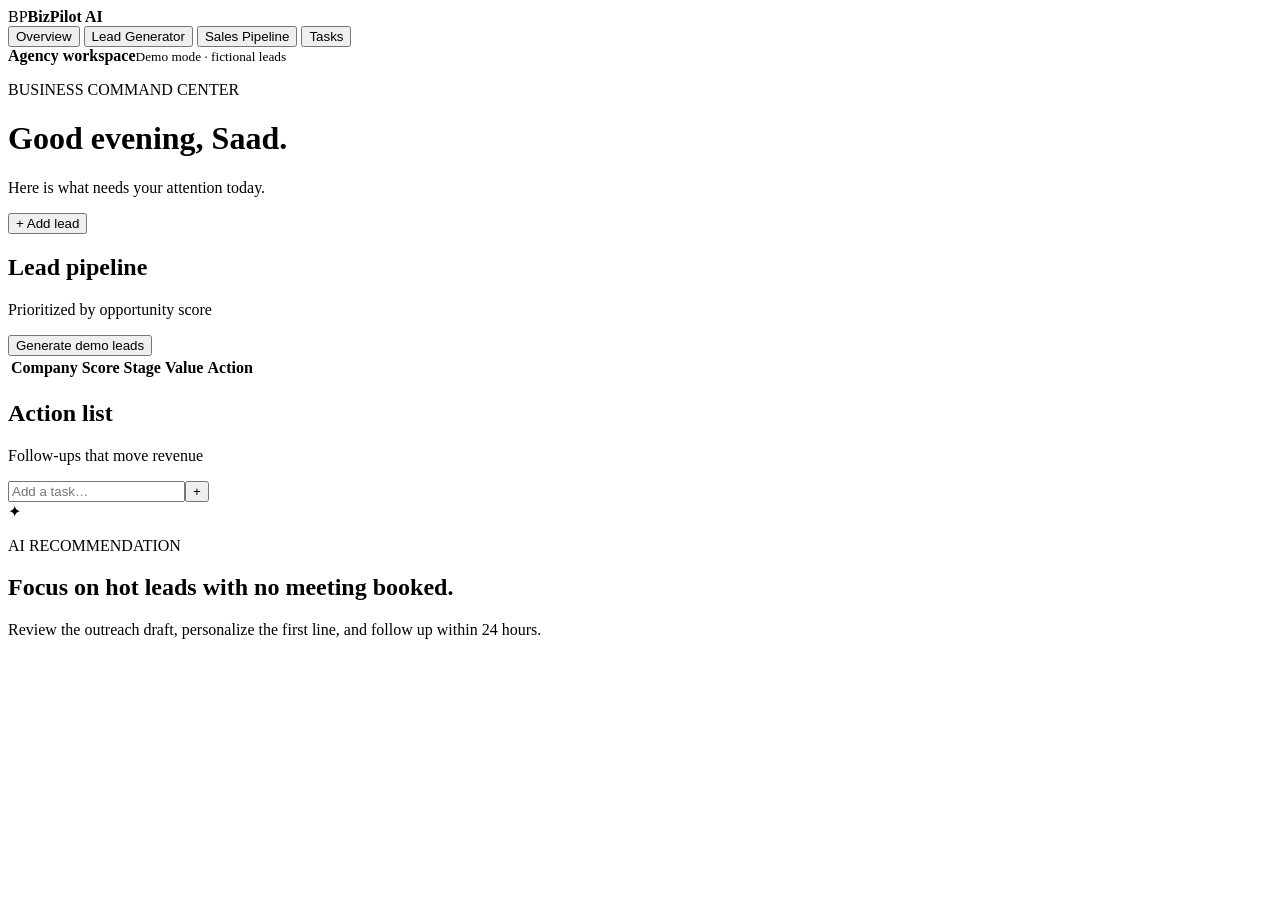
==== app/templates/index.html @ ee40c14b "feat: build responsive business dashboard" ====
<!doctype html>
<html lang="en">
<head>
  <meta charset="utf-8">
  <meta name="viewport" content="width=device-width, initial-scale=1">
  <title>BizPilot AI</title>
  <link rel="stylesheet" href="/static/style.css">
</head>
<body>
  <aside class="sidebar">
    <div class="brand"><span>BP</span><strong>BizPilot AI</strong></div>
    <nav>
      <button class="nav active">Overview</button>
      <button class="nav">Lead Generator</button>
      <button class="nav">Sales Pipeline</button>
      <button class="nav">Tasks</button>
    </nav>
    <div class="sidebar-note"><b>Agency workspace</b><small>Demo mode · fictional leads</small></div>
  </aside>

  <main>
    <header><div><p class="eyebrow">BUSINESS COMMAND CENTER</p><h1>Good evening, Saad.</h1><p>Here is what needs your attention today.</p></div><button class="primary" onclick="openModal()">+ Add lead</button></header>

    <section class="metrics" id="metrics"></section>

    <section class="grid">
      <article class="panel leads-panel">
        <div class="panel-head"><div><h2>Lead pipeline</h2><p>Prioritized by opportunity score</p></div><button class="secondary" onclick="generateDemo()">Generate demo leads</button></div>
        <div class="table-wrap"><table><thead><tr><th>Company</th><th>Score</th><th>Stage</th><th>Value</th><th>Action</th></tr></thead><tbody id="leads"></tbody></table></div>
      </article>

      <article class="panel">
        <div class="panel-head"><div><h2>Action list</h2><p>Follow-ups that move revenue</p></div></div>
        <form id="task-form" class="inline-form"><input id="task-title" placeholder="Add a task…" required><button class="icon-button">+</button></form>
        <div id="tasks" class="tasks"></div>
      </article>
    </section>

    <section class="panel insight"><div class="ai-icon">✦</div><div><p class="eyebrow">AI RECOMMENDATION</p><h2 id="recommendation">Focus on hot leads with no meeting booked.</h2><p>Review the outreach draft, personalize the first line, and follow up within 24 hours.</p></div></section>
  </main>

  <dialog id="lead-modal">
    <form id="lead-form">
      <div class="modal-head"><div><p class="eyebrow">NEW OPPORTUNITY</p><h2>Add a lead</h2></div><button type="button" class="close" onclick="closeModal()">×</button></div>
      <div class="form-grid">
        <label>Company<input name="company" required></label>
        <label>Contact name<input name="contact_name"></label>
        <label>Email<input name="email" type="email"></label>
        <label>Website<input name="website" placeholder="https://"></label>
        <label>Industry<input name="industry" value="Marketing Agency" required></label>
        <label>Location<input name="location"></label>
        <label>Company size<select name="company_size"><option>small</option><option>medium</option><option>large</option></select></label>
        <label>Estimated value<input name="estimated_value" type="number" value="500" min="0"></label>
        <label class="wide">Business opportunity<textarea name="need" placeholder="What problem can you solve?"></textarea></label>
      </div>
      <button class="primary full">Score and save lead</button>
    </form>
  </dialog>
  <script src="/static/app.js"></script>
</body>
</html>
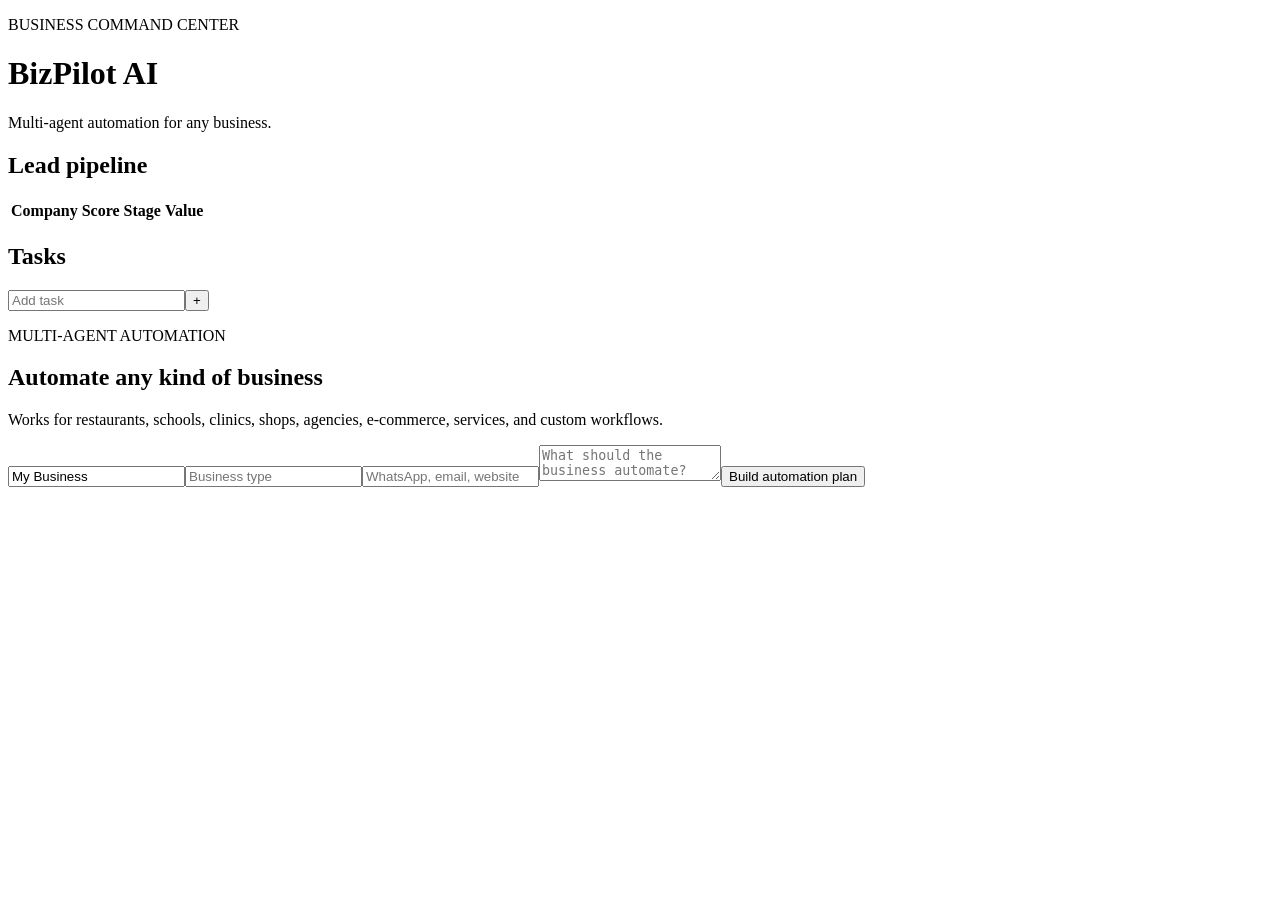
==== commit 81e6c173: "feat: add multi-agent automation for any business" ====
--- a/app/templates/index.html
+++ b/app/templates/index.html
@@ -1,62 +1,6 @@
-<!doctype html>
-<html lang="en">
-<head>
-  <meta charset="utf-8">
-  <meta name="viewport" content="width=device-width, initial-scale=1">
-  <title>BizPilot AI</title>
-  <link rel="stylesheet" href="/static/style.css">
-</head>
-<body>
-  <aside class="sidebar">
-    <div class="brand"><span>BP</span><strong>BizPilot AI</strong></div>
-    <nav>
-      <button class="nav active">Overview</button>
-      <button class="nav">Lead Generator</button>
-      <button class="nav">Sales Pipeline</button>
-      <button class="nav">Tasks</button>
-    </nav>
-    <div class="sidebar-note"><b>Agency workspace</b><small>Demo mode · fictional leads</small></div>
-  </aside>
-
-  <main>
-    <header><div><p class="eyebrow">BUSINESS COMMAND CENTER</p><h1>Good evening, Saad.</h1><p>Here is what needs your attention today.</p></div><button class="primary" onclick="openModal()">+ Add lead</button></header>
-
-    <section class="metrics" id="metrics"></section>
-
-    <section class="grid">
-      <article class="panel leads-panel">
-        <div class="panel-head"><div><h2>Lead pipeline</h2><p>Prioritized by opportunity score</p></div><button class="secondary" onclick="generateDemo()">Generate demo leads</button></div>
-        <div class="table-wrap"><table><thead><tr><th>Company</th><th>Score</th><th>Stage</th><th>Value</th><th>Action</th></tr></thead><tbody id="leads"></tbody></table></div>
-      </article>
-
-      <article class="panel">
-        <div class="panel-head"><div><h2>Action list</h2><p>Follow-ups that move revenue</p></div></div>
-        <form id="task-form" class="inline-form"><input id="task-title" placeholder="Add a task…" required><button class="icon-button">+</button></form>
-        <div id="tasks" class="tasks"></div>
-      </article>
-    </section>
-
-    <section class="panel insight"><div class="ai-icon">✦</div><div><p class="eyebrow">AI RECOMMENDATION</p><h2 id="recommendation">Focus on hot leads with no meeting booked.</h2><p>Review the outreach draft, personalize the first line, and follow up within 24 hours.</p></div></section>
-  </main>
-
-  <dialog id="lead-modal">
-    <form id="lead-form">
-      <div class="modal-head"><div><p class="eyebrow">NEW OPPORTUNITY</p><h2>Add a lead</h2></div><button type="button" class="close" onclick="closeModal()">×</button></div>
-      <div class="form-grid">
-        <label>Company<input name="company" required></label>
-        <label>Contact name<input name="contact_name"></label>
-        <label>Email<input name="email" type="email"></label>
-        <label>Website<input name="website" placeholder="https://"></label>
-        <label>Industry<input name="industry" value="Marketing Agency" required></label>
-        <label>Location<input name="location"></label>
-        <label>Company size<select name="company_size"><option>small</option><option>medium</option><option>large</option></select></label>
-        <label>Estimated value<input name="estimated_value" type="number" value="500" min="0"></label>
-        <label class="wide">Business opportunity<textarea name="need" placeholder="What problem can you solve?"></textarea></label>
-      </div>
-      <button class="primary full">Score and save lead</button>
-    </form>
-  </dialog>
-  <script src="/static/app.js"></script>
-</body>
-</html>
-
+<!doctype html><html lang="en"><head><meta charset="utf-8"><meta name="viewport" content="width=device-width,initial-scale=1"><title>BizPilot AI</title><link rel="stylesheet" href="/static/style.css"></head>
+<body><main><header><div><p class="eyebrow">BUSINESS COMMAND CENTER</p><h1>BizPilot AI</h1><p>Multi-agent automation for any business.</p></div></header>
+<section class="metrics" id="metrics"></section>
+<section class="grid"><article class="panel"><h2>Lead pipeline</h2><table><thead><tr><th>Company</th><th>Score</th><th>Stage</th><th>Value</th></tr></thead><tbody id="leads"></tbody></table></article><article class="panel"><h2>Tasks</h2><form id="task-form"><input id="task-title" placeholder="Add task" required><button>+</button></form><div id="tasks"></div></article></section>
+<section class="panel automation"><p class="eyebrow">MULTI-AGENT AUTOMATION</p><h2>Automate any kind of business</h2><p>Works for restaurants, schools, clinics, shops, agencies, e-commerce, services, and custom workflows.</p>
+<form id="automation-form"><input name="business_name" value="My Business" placeholder="Business name" required><input name="business_type" placeholder="Business type" required><input name="channels" placeholder="WhatsApp, email, website"><textarea name="goal" placeholder="What should the business automate?" required></textarea><button>Build automation plan</button></form><div id="automation-result" class="agents"></div></section></main><script src="/static/app.js"></script></body></html>
